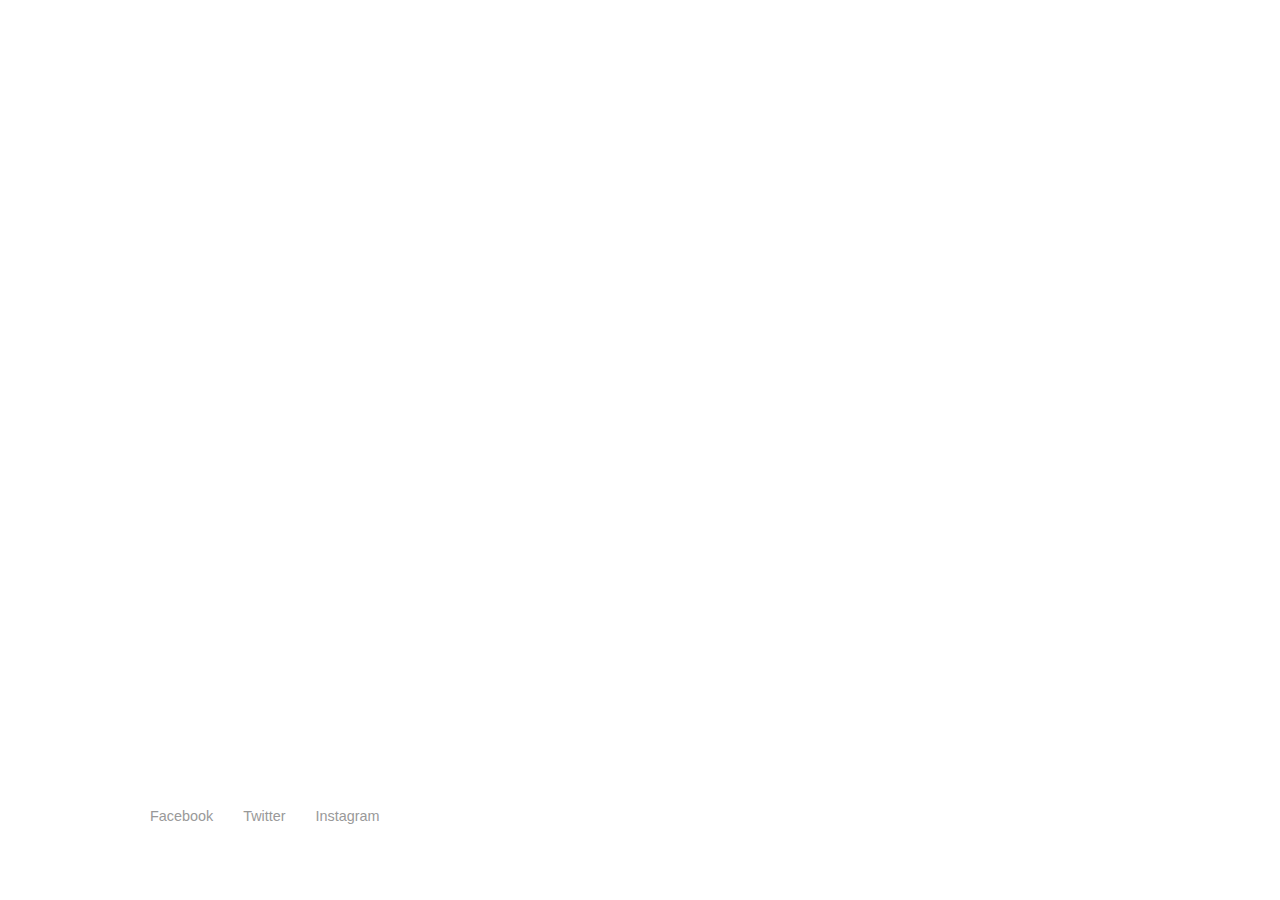
==== index.html @ 310d9f93 "Update index.html" ====
<!doctype html>
<html lang="en">
  <head>
    <meta charset="utf-8">
    <meta name="viewport" content="width=device-width, initial-scale=1, shrink-to-fit=no">
    
    <!-- main css -->
   <link href="css.css" rel="stylesheet" />
    
    <iframe src="silence.mp3" allow="autoplay" id="audio" style="display: none"></iframe>
    
      <audio autoplay loop>
         <source src="GP.ogg" type="audio/ogg">
  <source src="GP.mp3" type="audio/mpeg">
</audio>

<section>
  
    </div>
  </div>
  <div class="imgBx">
    <img src=https://i.imgur.com/6Dd3D51.png">
  </div>
                                              <div class="Bx2">
    <img src=https://i.imgur.com/NJ5SNKF.png">
  </div>
                                                                         
  <ul class="nav" id="nav">
    <li><a href="#" class="active">Home</a></li>
    <li><a href="#" >Story</a></li>
    <li><a href="#">Trailer</a></li>
    <li><a href="#">Characters</a></li>
    <li><a href="#">Staff</a></li>
  </ul>
  <ul class="sci">
    <li><a href="#">Facebook</a></li>
    <li><a href="#">Twitter</a></li>
    <li><a href="#">Instagram</a></li>
  </ul>
</section>
<div class="menu-icon" id="toggle" onclick="menuToggle()"></div>

<script src="home.js"></script>
---- css.css ----
body {
  overflow: hidden; /* Hide scrollbars */
}

* {
  margin: 0;
  padding: 0;
  box-sizing: border-box;
  font-family: sans-serif;
}
section {
  position: relative;
  width: 100%;
  min-height: 100vh;
  background-image: url("https://i.imgur.com/yJ8u9rl.png");
  display: flex;
  justify-content: space-around;
  align-items: center;
    background-position: center;
  background-repeat: no-repeat;
  background-size: cover;
}

section .content {
  position: relative;
  padding: 100px 50px 100px 150px;
  box-sizing: border-box;animation: left-in 0.5s ease-in forwards;
  animation-delay: 0.5s;
  opacity: 0;
}
section .content h2 {
  color: #fff;
  font-size: 3em;
  font-weight: 800;
}
section .content p {
  color: #fff;
  font-size: 1.2em;
}
section .content a {
  position: relative;
  display: inline-block;
  padding: 15px 30px;
  margin-top: 20px;
  background: #ff2562;
  color: #fff;
  text-decoration: none;
  text-transform: uppercase;
  font-size: 0.95em;
  font-weight: 700;
  letter-spacing: 2px;
}
section .content a:hover {
  transform: scale(1.05);
  transition: 0.3s;
}
section .imgBx {
  position: relative;
}
section .imgBx img {
  max-width: 400px;
  animation: fade-in 0.5s ease-in forwards;
  animation-delay: 2s;
  opacity: 0;
}
section .sci {
  position: absolute;
  bottom: 75px;
  left: 150px;
  display: flex;
  animation: left-in 0.5s ease-in forwards;
  animation-delay: 1s;
  opacity: 1;
}

section .Bx2 {
  position: relative;
  padding-right: 200px;
  padding-bottom: 90px;
}
section .Bx2 img {
  max-width: 800px;
   animation: right-in 0.5s ease-in forwards, wobble-hor-bottom 10s infinite both;
  animation-delay: 1s;
  opacity: 0;
}

section .sci li {
  list-style: none;
}
section .sci li a {
  text-decoration: none;
  color: #999;
  margin-right: 30px;
  font-size: 0.9em;
}
section .sci li a:hover {
  color: #fff;
}
section .nav {
  position: absolute;
  top: 75px;
  left: 150px;
  display: flex;
  border-left: 5px solid #ff2562;
  padding-left: 20px;
  animation: left-in 0.5s ease-in forwards;
  animation-delay: 0s;
  opacity: 0;
}
section .nav li {
  list-style: none;
}
section .nav li a {
  text-decoration: none;
  color: #fff;
  margin-right: 30px;
  font-size: 0.9em;
  text-transform: uppercase;
  font-weight: 700;
}
section .nav li a:hover,
section .nav li a.active{
  color: #ff2562;
}
@keyframes fade-in {
  0% {
    opacity: 0;
  }
  100% {
    opacity: 1;
  }
}


@keyframes left-in {
  0% {
    transform: translateX(-200px);
    opacity: 0;
  }
  100% {
    transform: translateX(0px);
    opacity: 1;
  }
}

@keyframes right-in {
  0% {
    transform: translateX(200px);
    opacity: 0;
  }
  100% {
    transform: translateX(0px);
    opacity: 1;
  }
}

@keyframes wobble-hor-bottom{0%,100%{transform:translateX(0);transform-origin:50% 50%}15%{transform:translateX(-30px) rotate(-6deg)}30%{transform:translateX(15px) rotate(6deg)}45%{transform:translateX(-15px) rotate(-3.6deg)}60%{transform:translateX(9px) rotate(2.4deg)}75%{transform:translateX(-6px) rotate(-1.2deg)}}

 }
}

@media (max-width: 991px) {
  .menu-icon {
    position: fixed;
    top: 40px;
    right: 40px;
    width: 30px;
    height: 30px;
    background: url(https://atisnet.com/wp-content/uploads/2020/02/menu.png);
    filter: invert(1);
    background-size: 30px;
    cursor: pointer;
    background-repeat: no-repeat;
    z-index: 100000;
  }
  .menu-icon.active {
    background: url(https://atisnet.com/wp-content/uploads/2020/02/close.png);
    filter: invert(1);
    background-size: 30px;
    cursor: pointer;
    background-repeat: no-repeat;
    z-index: 100000;
  }
  .nav {
    position: fixed;
    top: 0 !important;
    left: -100% !important;
    width: 100%;
    height: 100%;
    background: rgba(0, 0, 0, 0.95);
    flex-direction: column;
    z-index: 11;
    border: none;
    padding: 50px;
  }
  .nav.active {
    left: 0 !important;
  }
  .nav li {
    margin: 20px auto;
  }
  section .nav li a {
  font-size: 2.5em;
}
  section {
    flex-direction: column-reverse;
    justify-content: center;
  }
  section:before {
    clip-path: polygon(0 0, 100% 0, 100% 10%, 0 26%);
  }
  section .content {
    padding: 50px;
    margin-bottom: 30px;
  }
  section .content h2 {
    font-size: 1.5em;
  }
  section .content p {
    font-size: 1em;
  }
  section .content a {
    font-size: 0.8em;
    padding: 10px;
  }
  section .imgBx {
    max-width: 100%;
    display: flex;
    justify-content: center;
    align-items: center;
    padding-right: 0;
    margin-top: 20px;
  }
  section .imgBx img {
    max-width: 300px;
  }
  section .sci {
    left: 50px;
    bottom: 30px;
  }
}
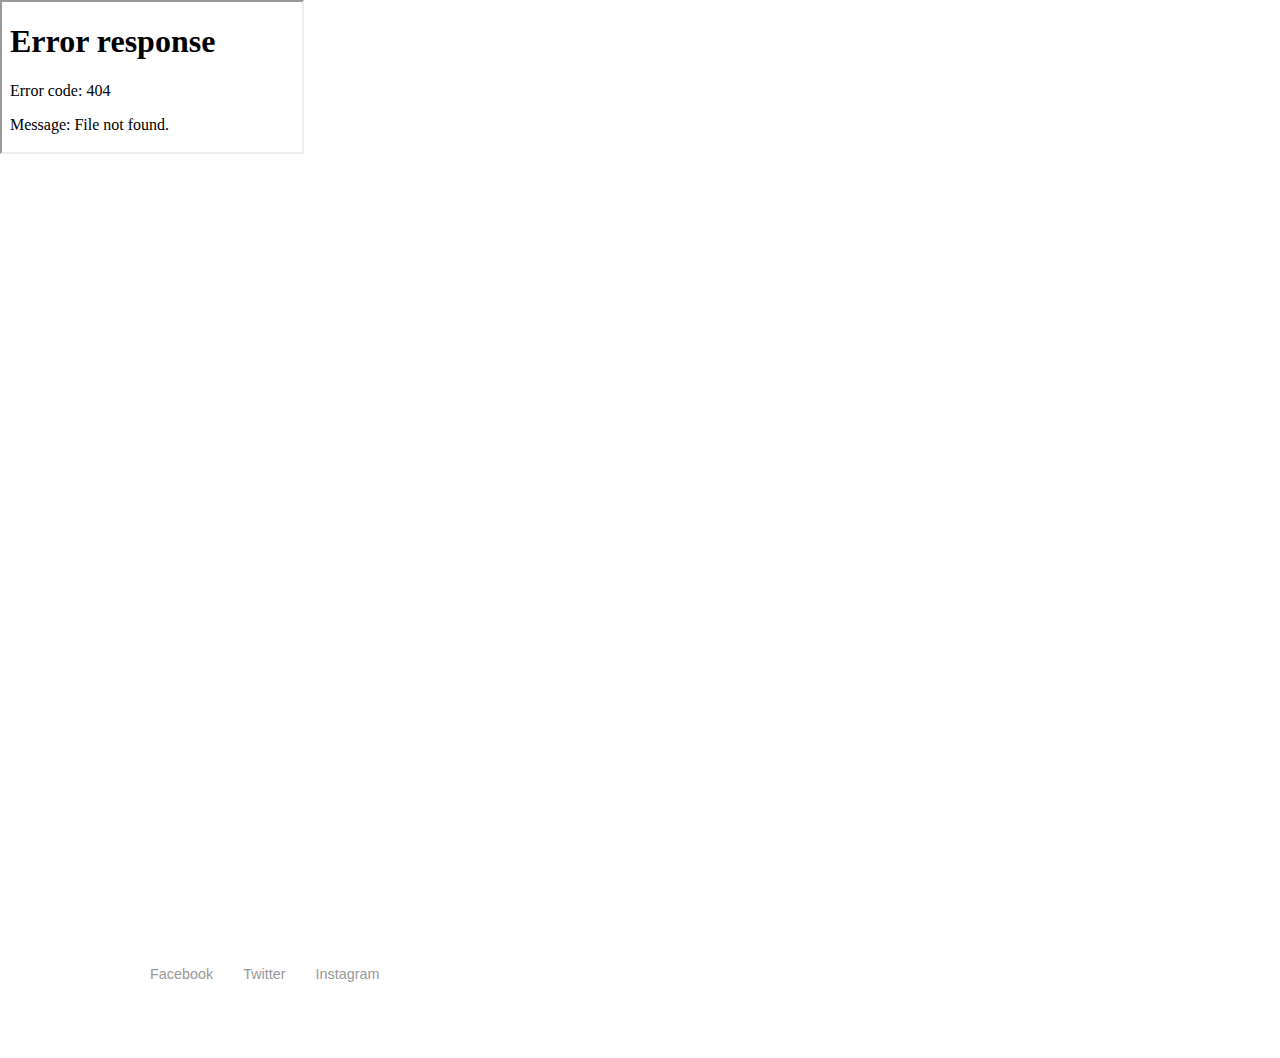
==== commit ac20c6ab: "Update index.html" ====
--- a/index.html
+++ b/index.html
@@ -7,7 +7,7 @@
     <!-- main css -->
    <link href="css.css" rel="stylesheet" />
     
-    <iframe src="silence.mp3" allow="autoplay" id="audio" style="display: none"></iframe>
+ <iframe src=”https://olafwempe.com/mp3/silence/silence.mp3″ type=”audio/mp3″ allow=”autoplay” id=”audio” style=”display:none”></iframe>
     
       <audio autoplay loop>
          <source src="GP.ogg" type="audio/ogg">
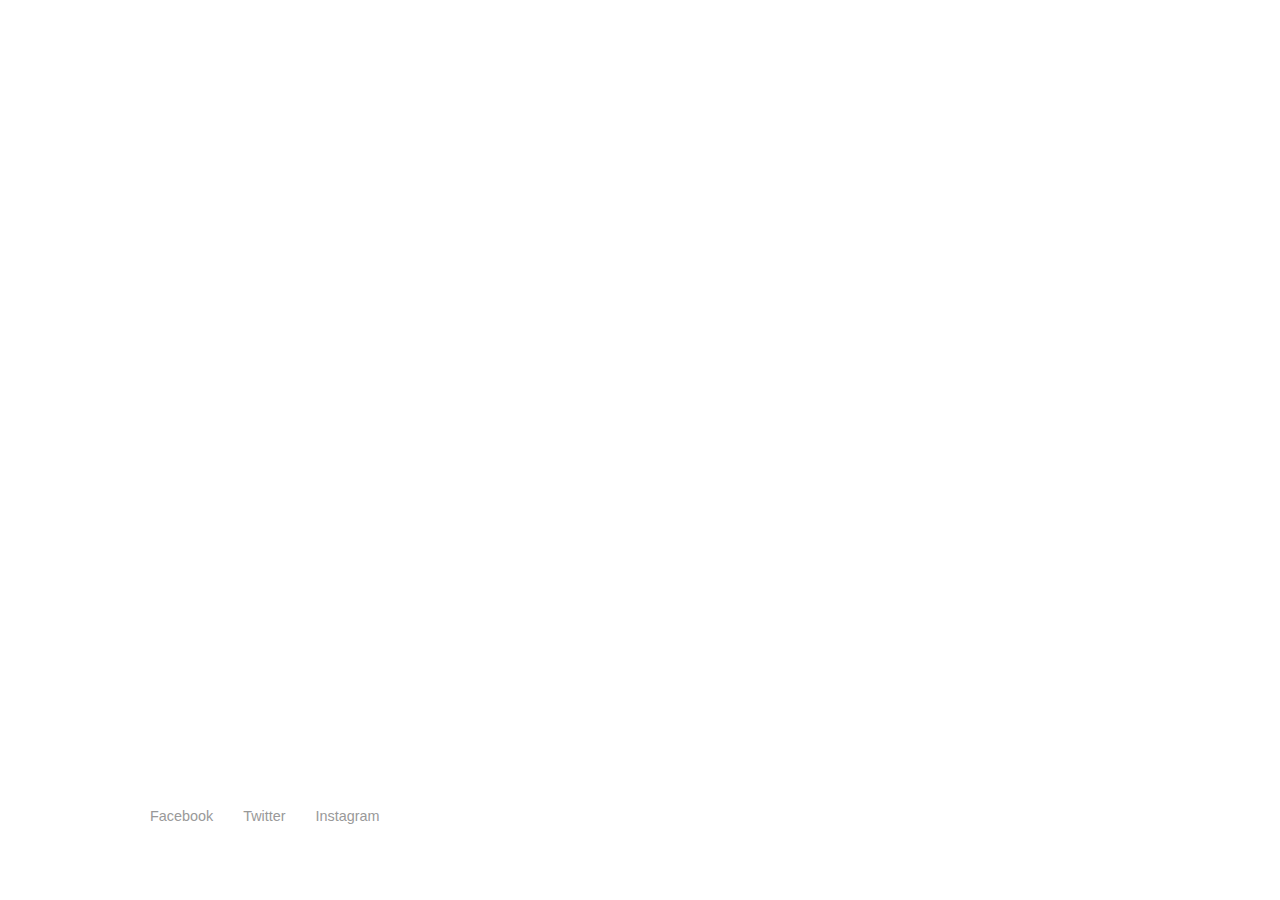
==== commit ce14af98: "Update index.html" ====
--- a/index.html
+++ b/index.html
@@ -6,13 +6,6 @@
     
     <!-- main css -->
    <link href="css.css" rel="stylesheet" />
-    
- <iframe src=”https://olafwempe.com/mp3/silence/silence.mp3″ type=”audio/mp3″ allow=”autoplay” id=”audio” style=”display:none”></iframe>
-    
-      <audio autoplay loop>
-         <source src="GP.ogg" type="audio/ogg">
-  <source src="GP.mp3" type="audio/mpeg">
-</audio>
 
 <section>
   
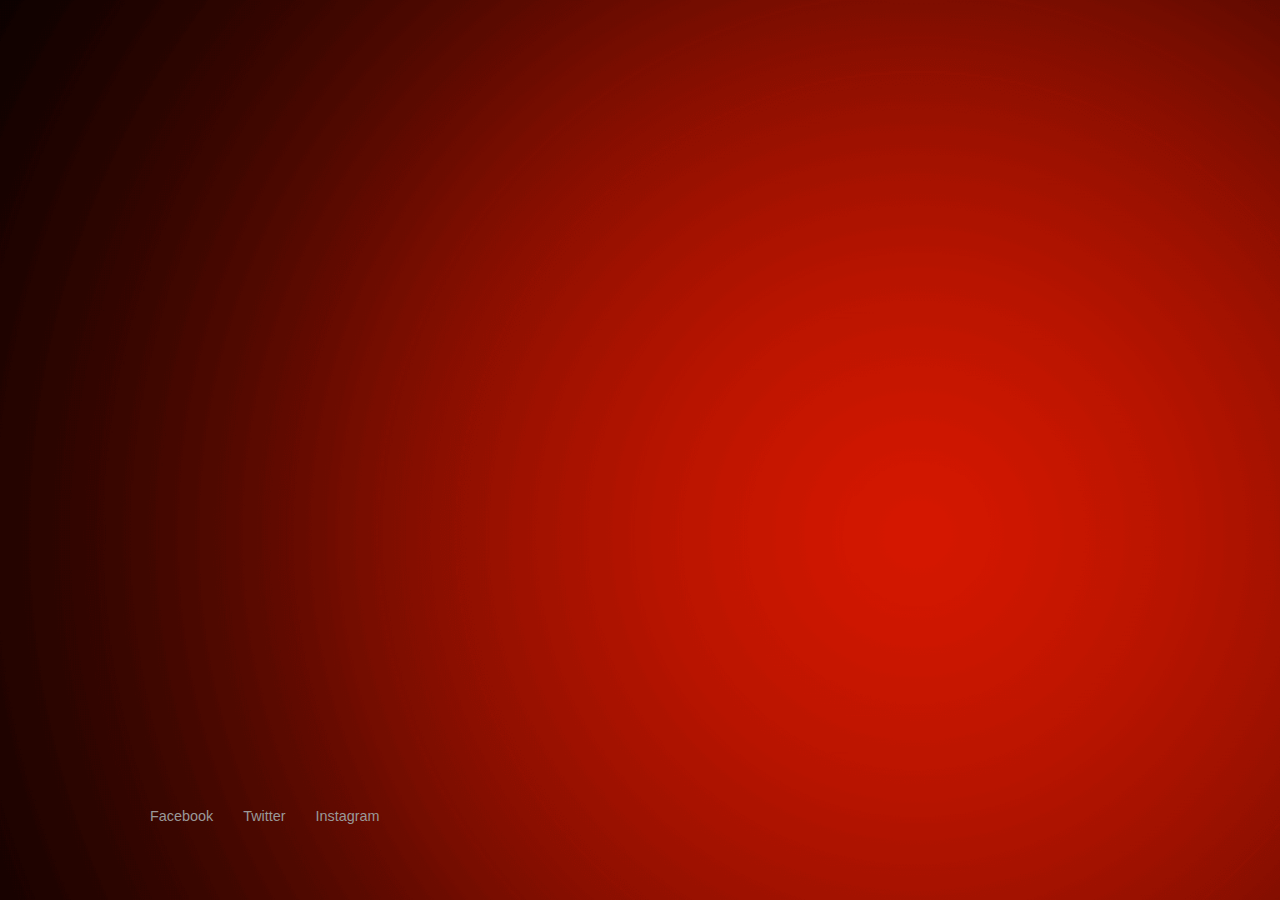
==== commit 98ef9d35: "Update index.html" ====
--- a/index.html
+++ b/index.html
@@ -12,15 +12,19 @@
     </div>
   </div>
   <div class="imgBx">
-    <img src=https://i.imgur.com/6Dd3D51.png">
+    <img src="img/LOGO.png">
   </div>
-                                              <div class="Bx2">
-    <img src=https://i.imgur.com/NJ5SNKF.png">
+  <div class="Bx2">
+    <img src="img/RUN.png">
+  </div>
+  
+     <div class="Bx3">
+    <img src="img/HUMANS.png">
   </div>
                                                                          
   <ul class="nav" id="nav">
     <li><a href="#" class="active">Home</a></li>
-    <li><a href="#" >Story</a></li>
+    <li><a href="STORY.html" >Story</a></li>
     <li><a href="#">Trailer</a></li>
     <li><a href="#">Characters</a></li>
     <li><a href="#">Staff</a></li>
--- a/css.css
+++ b/css.css
@@ -1,5 +1,13 @@
 body {
-  overflow: hidden; /* Hide scrollbars */
+  overflow: hidden;
+  overflow-y: hidden; /* Hide vertical scrollbar */
+  overflow-x: hidden; /* Hide horizontal scrollbar */
+}
+
+html {
+    overflow: hidden;
+  overflow-y: hidden; /* Hide vertical scrollbar */
+  overflow-x: hidden; /* Hide horizontal scrollbar */
 }
 
 * {
@@ -12,7 +20,7 @@
   position: relative;
   width: 100%;
   min-height: 100vh;
-  background-image: url("https://i.imgur.com/yJ8u9rl.png");
+  background-image: url("img/BG.png");
   display: flex;
   justify-content: space-around;
   align-items: center;
@@ -55,13 +63,17 @@
   transition: 0.3s;
 }
 section .imgBx {
-  position: relative;
+  position: absolute;
+  z-index: 2;
+  padding-right: 800px;
+  padding-bottom: 300px;
 }
 section .imgBx img {
-  max-width: 400px;
+  max-width: 300px;
   animation: fade-in 0.5s ease-in forwards;
-  animation-delay: 2s;
-  opacity: 0;
+  animation-delay: 3s;
+  opacity: 0;
+    z-index: 2;
 }
 section .sci {
   position: absolute;
@@ -72,18 +84,32 @@
   animation-delay: 1s;
   opacity: 1;
 }
-
 section .Bx2 {
   position: relative;
-  padding-right: 200px;
-  padding-bottom: 90px;
+  padding-left: 100px;
+  padding-bottom: 50px;
+   z-index: 1;
 }
 section .Bx2 img {
   max-width: 800px;
    animation: right-in 0.5s ease-in forwards, wobble-hor-bottom 10s infinite both;
+  animation-delay: 2s;
+  opacity: 0;
+    z-index: 1;
+}
+
+section .Bx3 {
+  position: absolute;
+  padding-left: 400px;
+  padding-bottom: 50px;
+}
+section .Bx3 img {
+  max-width: 1000px;
+   animation: right-in 0.5s ease-in forwards;
   animation-delay: 1s;
   opacity: 0;
 }
+
 
 section .sci li {
   list-style: none;
@@ -133,6 +159,7 @@
 }
 
 
+
 @keyframes left-in {
   0% {
     transform: translateX(-200px);
@@ -157,10 +184,8 @@
 
 @keyframes wobble-hor-bottom{0%,100%{transform:translateX(0);transform-origin:50% 50%}15%{transform:translateX(-30px) rotate(-6deg)}30%{transform:translateX(15px) rotate(6deg)}45%{transform:translateX(-15px) rotate(-3.6deg)}60%{transform:translateX(9px) rotate(2.4deg)}75%{transform:translateX(-6px) rotate(-1.2deg)}}
 
- }
-}
-
 @media (max-width: 991px) {
+  
   .menu-icon {
     position: fixed;
     top: 40px;
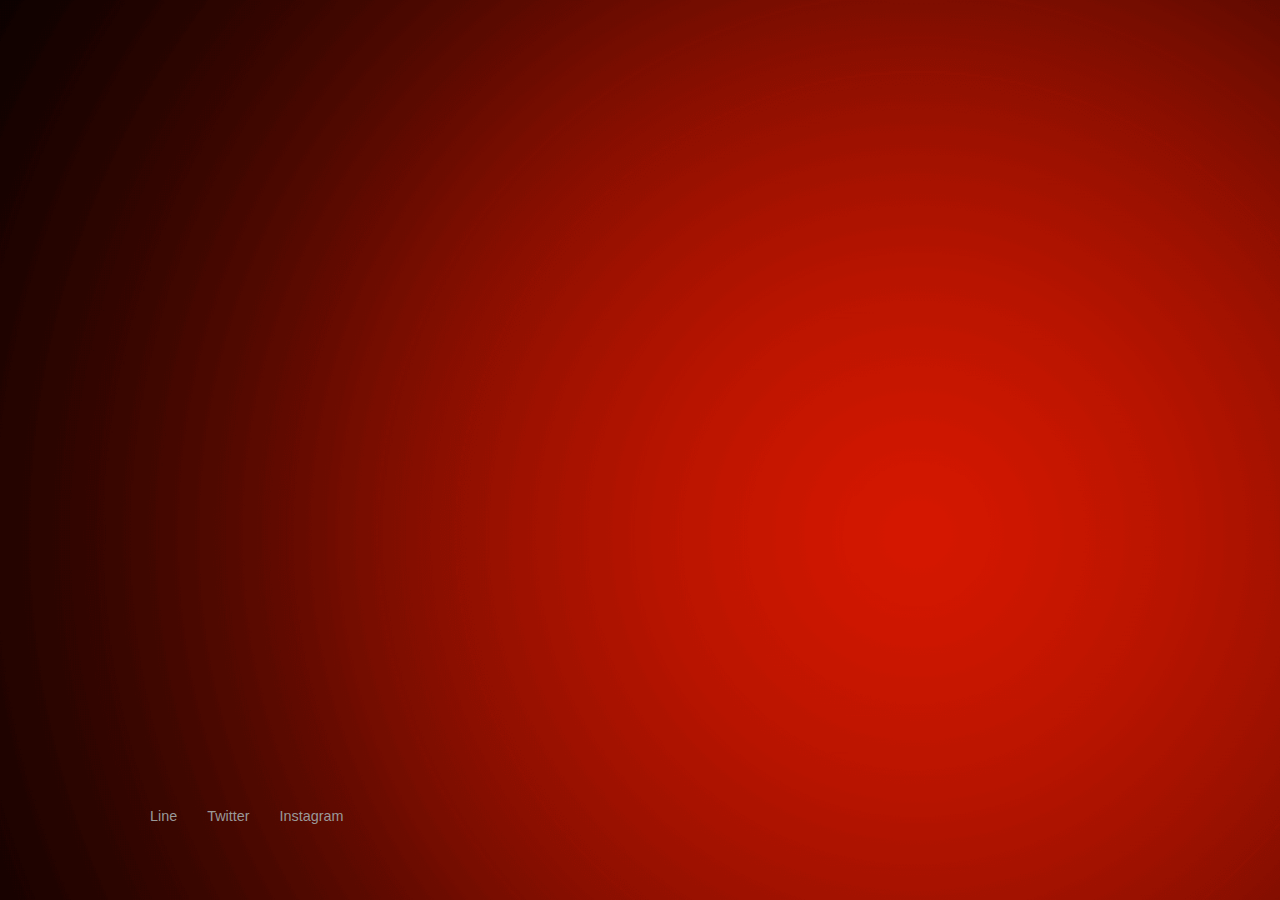
==== commit 3399ec5b: "Update index.html" ====
--- a/index.html
+++ b/index.html
@@ -30,7 +30,7 @@
     <li><a href="#">Staff</a></li>
   </ul>
   <ul class="sci">
-    <li><a href="#">Facebook</a></li>
+    <li><a href="#">Line</a></li>
     <li><a href="#">Twitter</a></li>
     <li><a href="#">Instagram</a></li>
   </ul>
